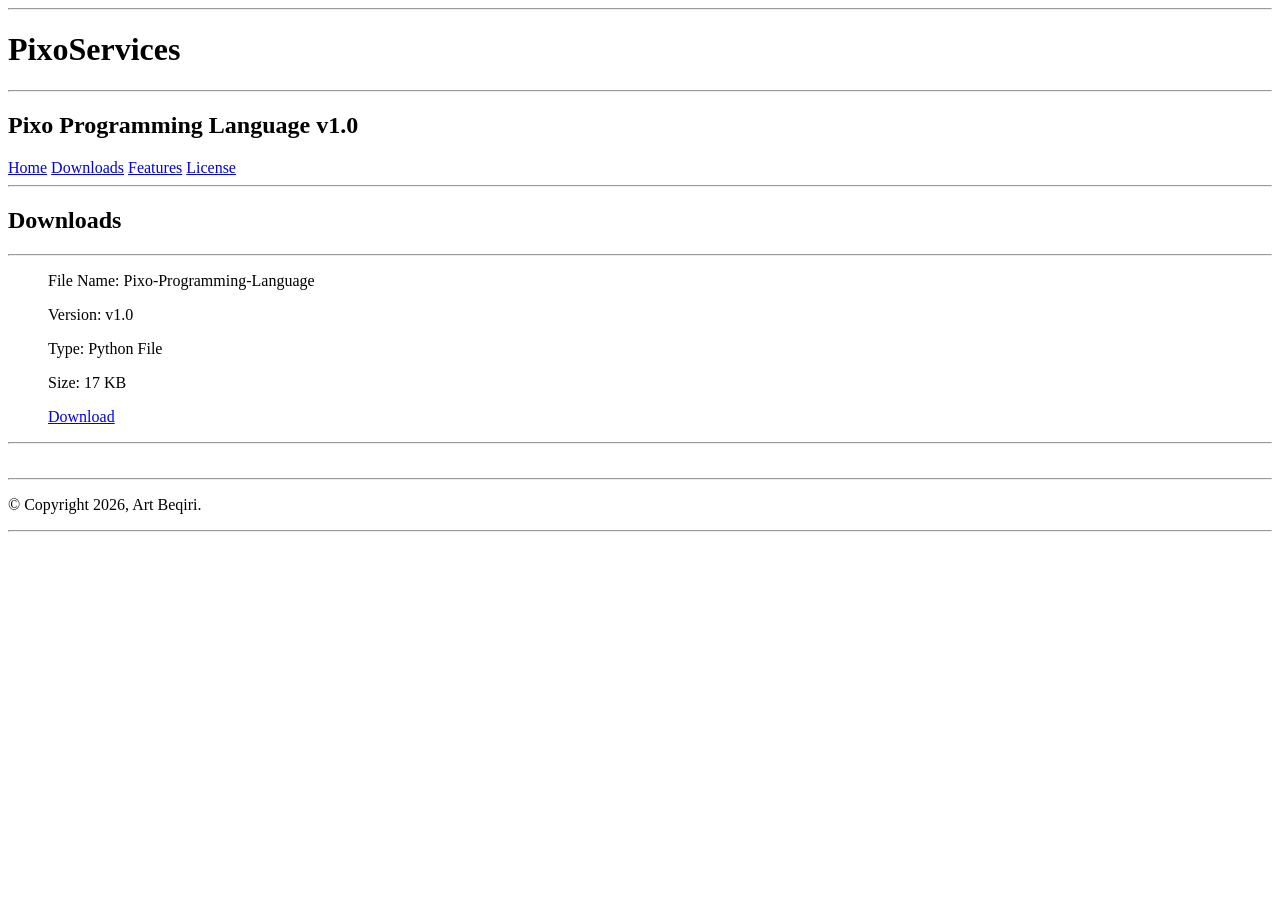
==== downloads.html @ 35995179 "Add files via upload" ====
<!DOCTYPE html>
<html lang="en">
<head>
    <meta charset="UTF-8">
    <meta name="viewport" content="width=device-width, initial-scale=1.0">
    <title>Downloads</title>
</head>
<body>
    <hr>
    <h1>PixoServices</h1>
    <hr>
    <h2>Pixo Programming Language v1.0</h2>
    <a href="index.html">Home</a>
    <a href="downloads.html">Downloads</a>
    <a href="features.html">Features</a>
    <a href="license.html">License</a>
    <hr>
    <h2>Downloads</h2>
    <hr>
    <ul>
        <p>File Name: Pixo-Programming-Language</p>
        <p>Version: v1.0</p>
        <p>Type: Python File</p>
        <p>Size: 17 KB</p>
        <a href="Pixo.py" download="Pixo-Programming-Language.py"><p>Download</p></a>
    </ul>
    <hr>
    <br>
    <hr>
    <p>&copy; Copyright 2026, Art Beqiri.</p>
    <hr>
</body>
</html>
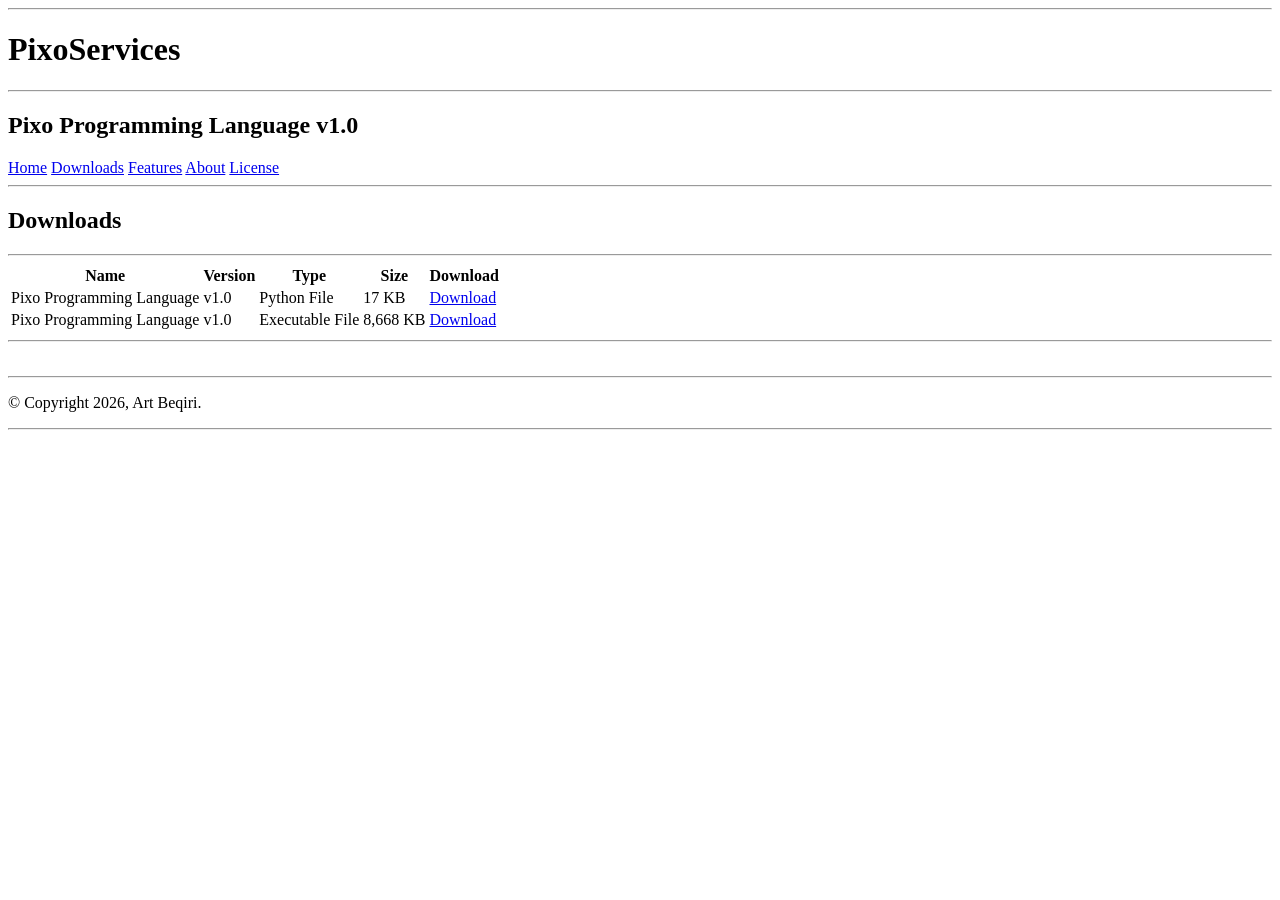
==== commit b16a988e: "Revamp downloads page with table layout and new files Updated the downloads page to include a table " ====
--- a/downloads.html
+++ b/downloads.html
@@ -3,6 +3,7 @@
 <head>
     <meta charset="UTF-8">
     <meta name="viewport" content="width=device-width, initial-scale=1.0">
+    <link rel="stylesheet" href="style.css">
     <title>Downloads</title>
 </head>
 <body>
@@ -13,21 +14,42 @@
     <a href="index.html">Home</a>
     <a href="downloads.html">Downloads</a>
     <a href="features.html">Features</a>
+    <a href="about.html">About</a>
     <a href="license.html">License</a>
     <hr>
     <h2>Downloads</h2>
     <hr>
-    <ul>
-        <p>File Name: Pixo-Programming-Language</p>
-        <p>Version: v1.0</p>
-        <p>Type: Python File</p>
-        <p>Size: 17 KB</p>
-        <a href="Pixo.py" download="Pixo-Programming-Language.py"><p>Download</p></a>
-    </ul>
+    <table>
+        <thead>
+            <tr>
+                <th>Name</th>
+                <th>Version</th>
+                <th>Type</th>
+                <th>Size</th>
+                <th>Download</th>
+            </tr>
+        </thead>
+        <tbody>
+            <tr>
+                <td>Pixo Programming Language</td>
+                <td>v1.0</td>
+                <td>Python File</td>
+                <td>17 KB</td>
+                <td><a href="Pixo.py" download>Download</a></td>
+            </tr>
+            <tr>
+                <td>Pixo Programming Language</td>
+                <td>v1.0</td>
+                <td>Executable File</td>
+                <td>8,668 KB</td>
+                <td><a href="Pixo.exe" download>Download</a></td>
+            </tr>
+        </tbody>
+    </table>
     <hr>
     <br>
     <hr>
     <p>&copy; Copyright 2026, Art Beqiri.</p>
     <hr>
 </body>
-</html>+</html>
